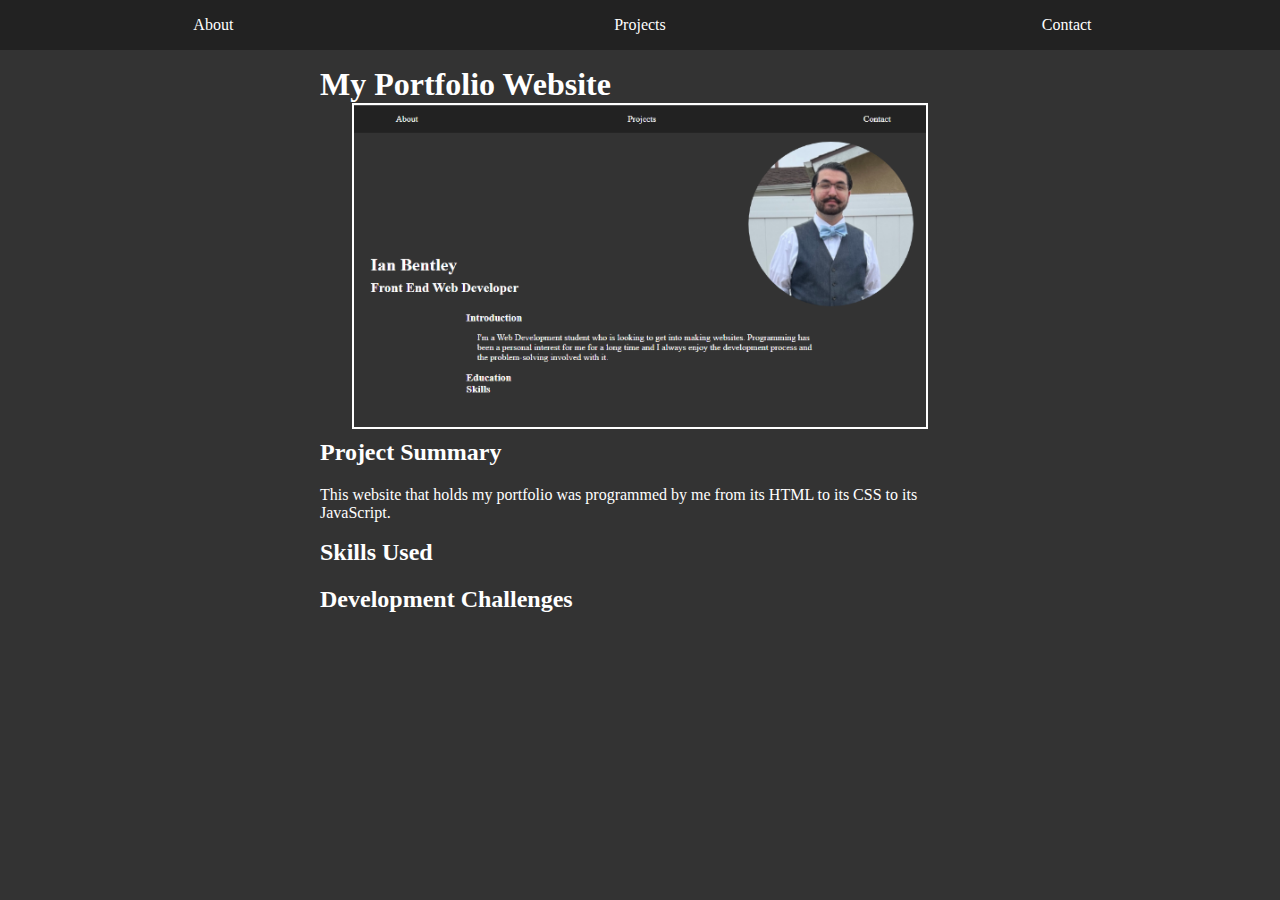
==== projects/my-portfolio.html @ 6df1e02b "added basic structure of project details pages" ====
<!doctype html>
<html lang="en">
    <head>
        <meta charset="utf-8">
        <meta name="viewport" content="width=device-width, initial-scale=1">

        <title>Ian Bentley's Portfolio</title>
        <meta name="description" content="My portfolio">

        <link rel="stylesheet" href="../css/styles.css">

    </head>
    <body>
        <header>
            <nav id="main-nav">
                <ul>
                    <li id="about-btn">About</li>
                    <li id="projects-btn">Projects</li>
                    <li id="contact-btn">Contact</li>
                </ul>
            </nav>
        </header>
        <main>
            <section class="details">
                <h1>My Portfolio Website</h1>
                <img src="../imgs/this-website-thumbnail.png">
                <h2>Project Summary</h2>
                <p>This website that holds my portfolio was programmed by me from its HTML to its CSS to its JavaScript.</p>
                <h2>Skills Used</h2>
                <p></p>
                <h2>Development Challenges</h2>
            </section>
        </main>
    </body>
</html>
---- css/styles.css ----
/*! normalize.css v8.0.1 | MIT License | github.com/necolas/normalize.css */
/* Document
   ========================================================================== */
/**
 * 1. Correct the line height in all browsers.
 * 2. Prevent adjustments of font size after orientation changes in iOS.
 */
html {
  line-height: 1.15;
  /* 1 */
  -webkit-text-size-adjust: 100%;
  /* 2 */
}

/* Sections
   ========================================================================== */
/**
 * Remove the margin in all browsers.
 */
body {
  margin: 0;
}

/**
 * Render the `main` element consistently in IE.
 */
main {
  display: block;
}

/**
 * Correct the font size and margin on `h1` elements within `section` and
 * `article` contexts in Chrome, Firefox, and Safari.
 */
h1 {
  font-size: 2em;
  margin: 0.67em 0;
}

/* Grouping content
   ========================================================================== */
/**
 * 1. Add the correct box sizing in Firefox.
 * 2. Show the overflow in Edge and IE.
 */
hr {
  box-sizing: content-box;
  /* 1 */
  height: 0;
  /* 1 */
  overflow: visible;
  /* 2 */
}

/**
 * 1. Correct the inheritance and scaling of font size in all browsers.
 * 2. Correct the odd `em` font sizing in all browsers.
 */
pre {
  font-family: monospace, monospace;
  /* 1 */
  font-size: 1em;
  /* 2 */
}

/* Text-level semantics
   ========================================================================== */
/**
 * Remove the gray background on active links in IE 10.
 */
a {
  background-color: transparent;
}

/**
 * 1. Remove the bottom border in Chrome 57-
 * 2. Add the correct text decoration in Chrome, Edge, IE, Opera, and Safari.
 */
abbr[title] {
  border-bottom: none;
  /* 1 */
  text-decoration: underline;
  /* 2 */
  text-decoration: underline dotted;
  /* 2 */
}

/**
 * Add the correct font weight in Chrome, Edge, and Safari.
 */
b,
strong {
  font-weight: bolder;
}

/**
 * 1. Correct the inheritance and scaling of font size in all browsers.
 * 2. Correct the odd `em` font sizing in all browsers.
 */
code,
kbd,
samp {
  font-family: monospace, monospace;
  /* 1 */
  font-size: 1em;
  /* 2 */
}

/**
 * Add the correct font size in all browsers.
 */
small {
  font-size: 80%;
}

/**
 * Prevent `sub` and `sup` elements from affecting the line height in
 * all browsers.
 */
sub,
sup {
  font-size: 75%;
  line-height: 0;
  position: relative;
  vertical-align: baseline;
}

sub {
  bottom: -0.25em;
}

sup {
  top: -0.5em;
}

/* Embedded content
   ========================================================================== */
/**
 * Remove the border on images inside links in IE 10.
 */
img {
  border-style: none;
}

/* Forms
   ========================================================================== */
/**
 * 1. Change the font styles in all browsers.
 * 2. Remove the margin in Firefox and Safari.
 */
button,
input,
optgroup,
select,
textarea {
  font-family: inherit;
  /* 1 */
  font-size: 100%;
  /* 1 */
  line-height: 1.15;
  /* 1 */
  margin: 0;
  /* 2 */
}

/**
 * Show the overflow in IE.
 * 1. Show the overflow in Edge.
 */
button,
input {
  /* 1 */
  overflow: visible;
}

/**
 * Remove the inheritance of text transform in Edge, Firefox, and IE.
 * 1. Remove the inheritance of text transform in Firefox.
 */
button,
select {
  /* 1 */
  text-transform: none;
}

/**
 * Correct the inability to style clickable types in iOS and Safari.
 */
button,
[type=button],
[type=reset],
[type=submit] {
  -webkit-appearance: button;
}

/**
 * Remove the inner border and padding in Firefox.
 */
button::-moz-focus-inner,
[type=button]::-moz-focus-inner,
[type=reset]::-moz-focus-inner,
[type=submit]::-moz-focus-inner {
  border-style: none;
  padding: 0;
}

/**
 * Restore the focus styles unset by the previous rule.
 */
button:-moz-focusring,
[type=button]:-moz-focusring,
[type=reset]:-moz-focusring,
[type=submit]:-moz-focusring {
  outline: 1px dotted ButtonText;
}

/**
 * Correct the padding in Firefox.
 */
fieldset {
  padding: 0.35em 0.75em 0.625em;
}

/**
 * 1. Correct the text wrapping in Edge and IE.
 * 2. Correct the color inheritance from `fieldset` elements in IE.
 * 3. Remove the padding so developers are not caught out when they zero out
 *    `fieldset` elements in all browsers.
 */
legend {
  box-sizing: border-box;
  /* 1 */
  color: inherit;
  /* 2 */
  display: table;
  /* 1 */
  max-width: 100%;
  /* 1 */
  padding: 0;
  /* 3 */
  white-space: normal;
  /* 1 */
}

/**
 * Add the correct vertical alignment in Chrome, Firefox, and Opera.
 */
progress {
  vertical-align: baseline;
}

/**
 * Remove the default vertical scrollbar in IE 10+.
 */
textarea {
  overflow: auto;
}

/**
 * 1. Add the correct box sizing in IE 10.
 * 2. Remove the padding in IE 10.
 */
[type=checkbox],
[type=radio] {
  box-sizing: border-box;
  /* 1 */
  padding: 0;
  /* 2 */
}

/**
 * Correct the cursor style of increment and decrement buttons in Chrome.
 */
[type=number]::-webkit-inner-spin-button,
[type=number]::-webkit-outer-spin-button {
  height: auto;
}

/**
 * 1. Correct the odd appearance in Chrome and Safari.
 * 2. Correct the outline style in Safari.
 */
[type=search] {
  -webkit-appearance: textfield;
  /* 1 */
  outline-offset: -2px;
  /* 2 */
}

/**
 * Remove the inner padding in Chrome and Safari on macOS.
 */
[type=search]::-webkit-search-decoration {
  -webkit-appearance: none;
}

/**
 * 1. Correct the inability to style clickable types in iOS and Safari.
 * 2. Change font properties to `inherit` in Safari.
 */
::-webkit-file-upload-button {
  -webkit-appearance: button;
  /* 1 */
  font: inherit;
  /* 2 */
}

/* Interactive
   ========================================================================== */
/*
 * Add the correct display in Edge, IE 10+, and Firefox.
 */
details {
  display: block;
}

/*
 * Add the correct display in all browsers.
 */
summary {
  display: list-item;
}

/* Misc
   ========================================================================== */
/**
 * Add the correct display in IE 10+.
 */
template {
  display: none;
}

/**
 * Add the correct display in IE 10.
 */
[hidden] {
  display: none;
}

* {
  box-sizing: border-box;
}

li {
  list-style: none;
}

#main-nav ul {
  padding-left: 0;
  margin-top: 0;
  display: grid;
  grid-template-columns: repeat(3, 1fr);
  text-align: center;
  justify-content: center;
  align-content: center;
  height: 50px;
}

a {
  text-decoration: none;
  color: white;
}

body {
  background-color: #333333;
  color: white;
}

header {
  background-color: #222222;
}

ul {
  padding-left: 40px;
}

.hide {
  display: none;
}

#main-nav li, #about h3 {
  cursor: pointer;
  user-select: none;
}

#main-nav li:hover {
  border-bottom: solid white 2px;
}

#projects img {
  width: 100%;
  max-width: 360px;
}

#projects-grid {
  max-width: 360px;
  margin: 0 auto;
}
@media screen and (min-width: 641px) {
  #projects-grid {
    display: grid;
    grid-template-columns: repeat(auto-fit, minmax(360px, 1fr));
    max-width: initial;
    justify-items: center;
    gap: 40px;
  }
}

form {
  display: grid;
  row-gap: 10px;
  max-width: 360px;
  margin: 0 auto;
}
@media screen and (min-width: 641px) {
  form {
    grid-template-columns: 80px auto;
  }
}

#portrait {
  display: block;
  width: 185px;
  border-radius: 50%;
  margin: 0 auto;
}
@media screen and (min-width: 641px) {
  #portrait {
    width: 300px;
    margin: initial;
  }
}

h1, h3 {
  margin: 0;
}

h2 {
  margin-top: 10px;
}

#about p {
  padding-left: 20px;
}

#intro {
  padding-top: 10px;
}

.project {
  max-width: 360px;
  margin-bottom: 70px;
}

img {
  border: solid white 2px;
}

#about-top {
  width: 320px;
}
@media screen and (min-width: 641px) {
  #about-top {
    width: initial;
    display: flex;
    justify-content: space-between;
    align-items: flex-end;
  }
}

#about {
  width: 320px;
  margin: 0 auto;
}
@media screen and (min-width: 641px) {
  #about {
    width: initial;
  }
}
@media screen and (min-width: 1008px) {
  #about {
    max-width: 1008px;
  }
}

@media screen and (min-width: 1008px) {
  #contact {
    max-width: 1008px;
    margin: 0 auto;
  }
}

#submit {
  width: 100px;
  margin-left: auto;
}

@media screen and (min-width: 641px) {
  #about-sections {
    width: 640px;
    margin: 0 auto;
  }
}

#about, #projects, #contact {
  padding-left: 10px;
  padding-right: 10px;
}

.details img {
  display: block;
  width: 90%;
  margin-left: auto;
  margin-right: auto;
}
@media screen and (min-width: 641px) {
  .details {
    width: 640px;
    margin-left: auto;
    margin-right: auto;
  }
}

/*# sourceMappingURL=styles.css.map */
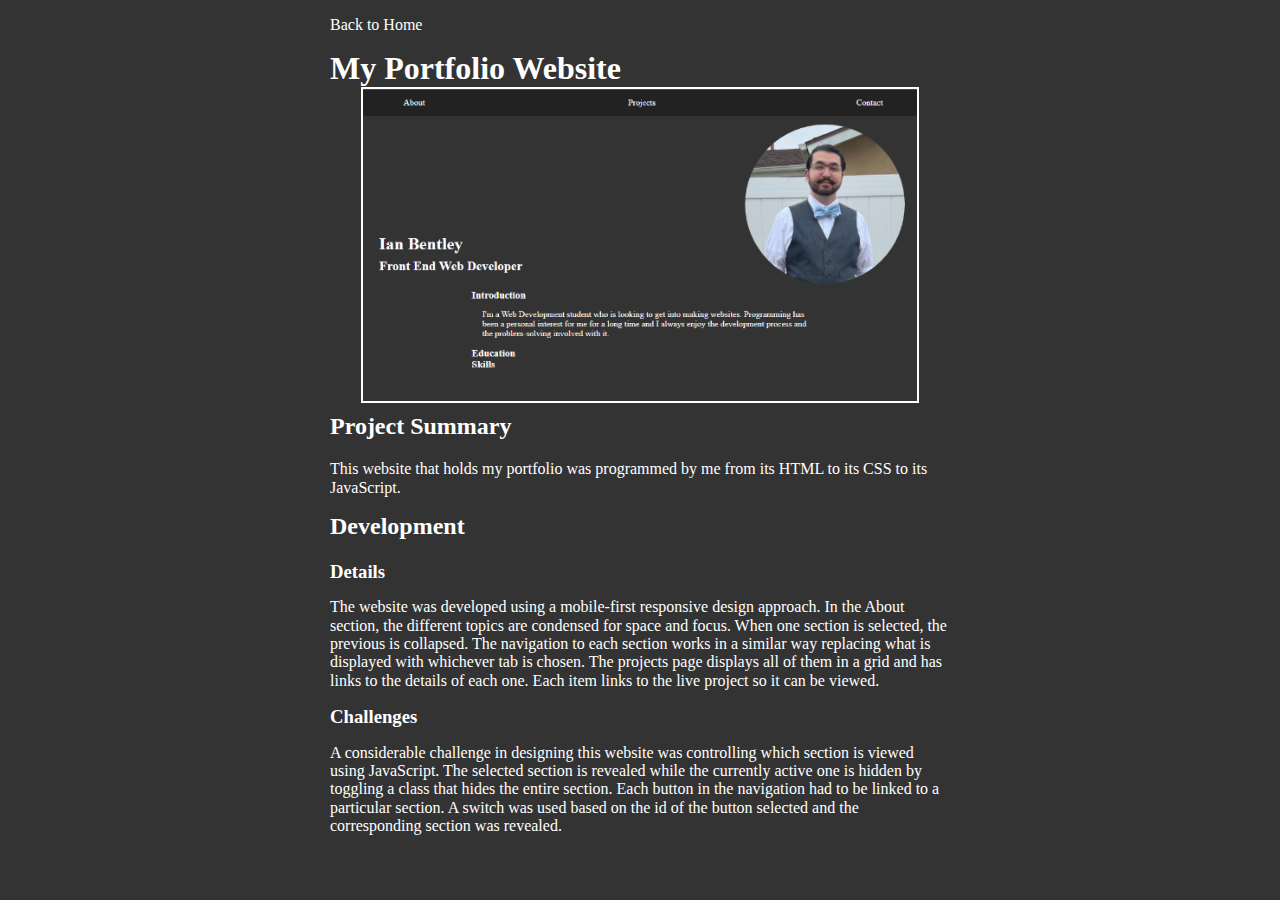
==== commit d64ddd7b: "details pages are complete" ====
--- a/projects/my-portfolio.html
+++ b/projects/my-portfolio.html
@@ -11,24 +11,25 @@
 
     </head>
     <body>
-        <header>
-            <nav id="main-nav">
-                <ul>
-                    <li id="about-btn">About</li>
-                    <li id="projects-btn">Projects</li>
-                    <li id="contact-btn">Contact</li>
-                </ul>
-            </nav>
-        </header>
         <main>
             <section class="details">
+                <a href="/"><p>Back to Home</p></a>
                 <h1>My Portfolio Website</h1>
                 <img src="../imgs/this-website-thumbnail.png">
                 <h2>Project Summary</h2>
                 <p>This website that holds my portfolio was programmed by me from its HTML to its CSS to its JavaScript.</p>
-                <h2>Skills Used</h2>
-                <p></p>
-                <h2>Development Challenges</h2>
+                <h2>Development</h2>
+                <h3>Details</h3>
+                <p>The website was developed using a mobile-first responsive design approach. In the About section, the 
+                    different topics are condensed for space and focus. When one section is selected, the previous is 
+                    collapsed. The navigation to each section works in a similar way replacing what is displayed with 
+                    whichever tab is chosen. The projects page displays all of them in a grid and has links to the details 
+                    of each one. Each item links to the live project so it can be viewed.</p>
+                <h3>Challenges</h3>
+                <p>A considerable challenge in designing this website was controlling which section is viewed using JavaScript. 
+                    The selected section is revealed while the currently active one is hidden by toggling a class that hides 
+                    the entire section. Each button in the navigation had to be linked to a particular section. A switch was 
+                    used based on the id of the button selected and the corresponding section was revealed.</p>
             </section>
         </main>
     </body>
--- a/css/styles.css
+++ b/css/styles.css
@@ -502,7 +502,7 @@
   }
 }
 
-#about, #projects, #contact {
+section {
   padding-left: 10px;
   padding-right: 10px;
 }
